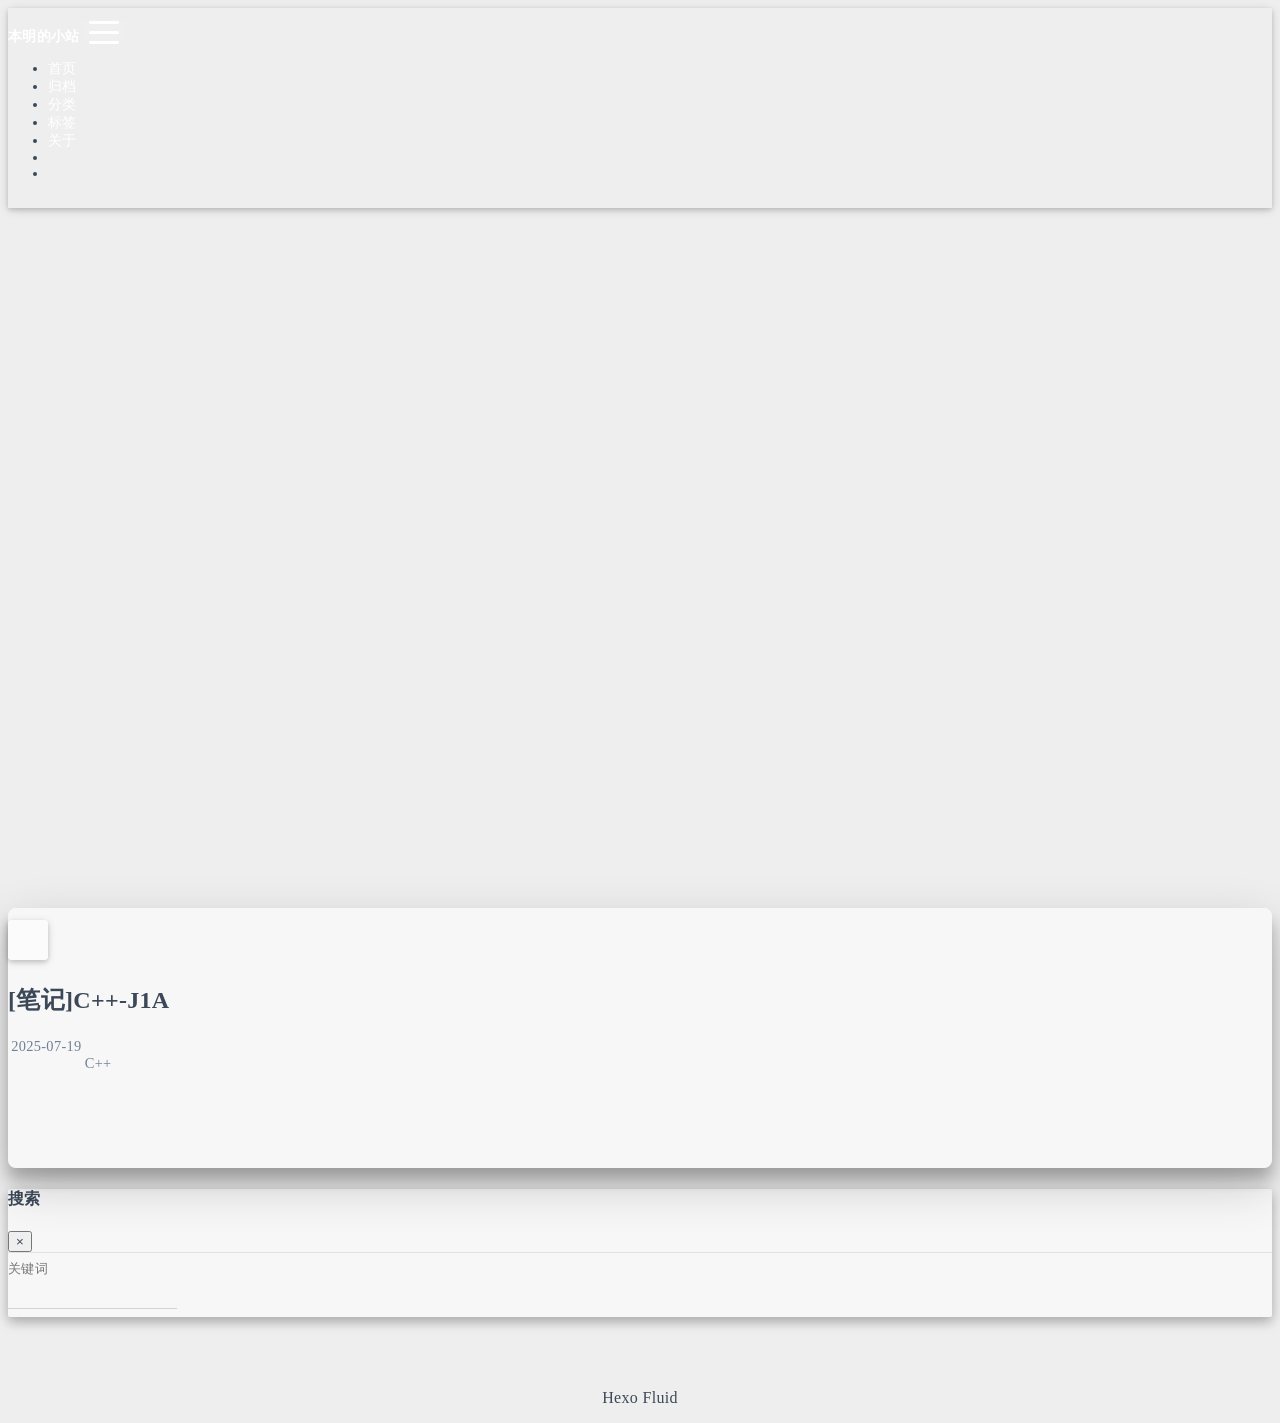
==== index.html @ 8513d831 "修复了链接id的问题，关闭了摘要，修改了笔记-C-J1A" ====
<!DOCTYPE html>
<html lang="zh-CN" data-default-color-scheme=auto>



<head>
  <meta charset="UTF-8">

  <link rel="apple-touch-icon" sizes="76x76" href="/img/fluid.png">
  <link rel="icon" href="/img/fluid.png">
  

  <meta name="viewport" content="width=device-width, initial-scale=1.0, maximum-scale=5.0, shrink-to-fit=no">
  <meta http-equiv="x-ua-compatible" content="ie=edge">
  
  <meta name="theme-color" content="#2f4154">
  <meta name="author" content="BenMing">
  <meta name="keywords" content="">
  
    <meta property="og:type" content="website">
<meta property="og:title" content="本明的小站">
<meta property="og:url" content="http://example.com/index.html">
<meta property="og:site_name" content="本明的小站">
<meta property="og:locale" content="zh_CN">
<meta property="article:author" content="BenMing">
<meta name="twitter:card" content="summary_large_image">
  
  
  
  <title>本明的小站</title>

  <link  rel="stylesheet" href="https://lib.baomitu.com/twitter-bootstrap/4.6.1/css/bootstrap.min.css" />





<!-- 主题依赖的图标库，不要自行修改 -->
<!-- Do not modify the link that theme dependent icons -->

<link rel="stylesheet" href="//at.alicdn.com/t/c/font_1749284_5i9bdhy70f8.css">



<link rel="stylesheet" href="//at.alicdn.com/t/c/font_1736178_k526ubmyhba.css">


<link  rel="stylesheet" href="/css/main.css" />


  <link id="highlight-css" rel="stylesheet" href="/css/highlight.css" />
  
    <link id="highlight-css-dark" rel="stylesheet" href="/css/highlight-dark.css" />
  



  
<link rel="stylesheet" href="https://cdn.bootcdn.net/ajax/libs/lxgw-wenkai-screen-webfont/1.7.0/style.min.css">
<link rel="stylesheet" href="/css/cloudedGlass.css">



  <script id="fluid-configs">
    var Fluid = window.Fluid || {};
    Fluid.ctx = Object.assign({}, Fluid.ctx)
    var CONFIG = {"hostname":"example.com","root":"/","version":"1.9.8","typing":{"enable":true,"typeSpeed":70,"cursorChar":"_","loop":false,"scope":[]},"anchorjs":{"enable":true,"element":"h1,h2,h3,h4,h5,h6","placement":"left","visible":"hover","icon":""},"progressbar":{"enable":true,"height_px":3,"color":"#29d","options":{"showSpinner":false,"trickleSpeed":100}},"code_language":{"enable":true,"default":"TEXT"},"copy_btn":true,"image_caption":{"enable":true},"image_zoom":{"enable":true,"img_url_replace":["",""]},"toc":{"enable":true,"placement":"right","headingSelector":"h1,h2,h3,h4,h5,h6","collapseDepth":0},"lazyload":{"enable":true,"loading_img":"/img/loading.gif","onlypost":false,"offset_factor":2},"web_analytics":{"enable":false,"follow_dnt":true,"baidu":null,"google":{"measurement_id":null},"tencent":{"sid":null,"cid":null},"leancloud":{"app_id":null,"app_key":null,"server_url":null,"path":"window.location.pathname","ignore_local":false},"umami":{"src":null,"website_id":null,"domains":null,"start_time":"2024-01-01T00:00:00.000Z","token":null,"api_server":"ben-ming.github.io"}},"search_path":"/local-search.xml","include_content_in_search":true};

    if (CONFIG.web_analytics.follow_dnt) {
      var dntVal = navigator.doNotTrack || window.doNotTrack || navigator.msDoNotTrack;
      Fluid.ctx.dnt = dntVal && (dntVal.startsWith('1') || dntVal.startsWith('yes') || dntVal.startsWith('on'));
    }
  </script>
  <script  src="/js/utils.js" ></script>
  <script  src="/js/color-schema.js" ></script>
  


  
<meta name="generator" content="Hexo 7.3.0"></head>


<body><!-- hexo injector body_begin start --><div id="web_bg"></div><!-- hexo injector body_begin end -->
  

  <header>
    

<div class="header-inner" style="height: 100vh;">
  <nav id="navbar" class="navbar fixed-top  navbar-expand-lg navbar-dark scrolling-navbar">
  <div class="container">
    <a class="navbar-brand" href="/">
      <strong>本明的小站</strong>
    </a>

    <button id="navbar-toggler-btn" class="navbar-toggler" type="button" data-toggle="collapse"
            data-target="#navbarSupportedContent"
            aria-controls="navbarSupportedContent" aria-expanded="false" aria-label="Toggle navigation">
      <div class="animated-icon"><span></span><span></span><span></span></div>
    </button>

    <!-- Collapsible content -->
    <div class="collapse navbar-collapse" id="navbarSupportedContent">
      <ul class="navbar-nav ml-auto text-center">
        
          
          
          
          
            <li class="nav-item">
              <a class="nav-link" href="/" target="_self">
                <i class="iconfont icon-home-fill"></i>
                <span>首页</span>
              </a>
            </li>
          
        
          
          
          
          
            <li class="nav-item">
              <a class="nav-link" href="/archives/" target="_self">
                <i class="iconfont icon-archive-fill"></i>
                <span>归档</span>
              </a>
            </li>
          
        
          
          
          
          
            <li class="nav-item">
              <a class="nav-link" href="/categories/" target="_self">
                <i class="iconfont icon-category-fill"></i>
                <span>分类</span>
              </a>
            </li>
          
        
          
          
          
          
            <li class="nav-item">
              <a class="nav-link" href="/tags/" target="_self">
                <i class="iconfont icon-tags-fill"></i>
                <span>标签</span>
              </a>
            </li>
          
        
          
          
          
          
            <li class="nav-item">
              <a class="nav-link" href="/about/" target="_self">
                <i class="iconfont icon-user-fill"></i>
                <span>关于</span>
              </a>
            </li>
          
        
        
          <li class="nav-item" id="search-btn">
            <a class="nav-link" target="_self" href="javascript:;" data-toggle="modal" data-target="#modalSearch" aria-label="Search">
              <i class="iconfont icon-search"></i>
            </a>
          </li>
          
        
        
          <li class="nav-item" id="color-toggle-btn">
            <a class="nav-link" target="_self" href="javascript:;" aria-label="Color Toggle">
              <i class="iconfont icon-dark" id="color-toggle-icon"></i>
            </a>
          </li>
        
      </ul>
    </div>
  </div>
</nav>

  

<div id="banner" class="banner" parallax=true
     style="background: url('/img/default.png') no-repeat center center; background-size: cover;">
  <div class="full-bg-img">
    <div class="mask flex-center" style="background-color: rgba(0, 0, 0, 0.3)">
      <div class="banner-text text-center fade-in-up">
        <div class="h2">
          
            <span id="subtitle" data-typed-text="记录生活，书写文章"></span>
          
        </div>

        
      </div>

      
        <div class="scroll-down-bar">
          <i class="iconfont icon-arrowdown"></i>
        </div>
      
    </div>
  </div>
</div>

</div>

  </header>

  <main>
    
      <div class="container nopadding-x-md">
        <div id="board"
          style="margin-top: 0">
          
          <div class="container">
            <div class="row">
              <div class="col-12 col-md-10 m-auto">
                


  <div class="row mx-auto index-card">
    
    
    <article class="col-12 col-md-12 mx-auto index-info">
      <h2 class="index-header">
        
        <a href="/1/" target="_self">
          [笔记]C++-J1A
        </a>
      </h2>

      
      <a class="index-excerpt index-excerpt__noimg" href="/1/" target="_self">
        <div>
          
        </div>
      </a>

      <div class="index-btm post-metas">
        
          <div class="post-meta mr-3">
            <i class="iconfont icon-date"></i>
            <time datetime="2025-07-19 19:49" pubdate>
              2025-07-19
            </time>
          </div>
        
        
          <div class="post-meta mr-3 d-flex align-items-center">
            <i class="iconfont icon-category"></i>
            

<span class="category-chains">
  
  
    
      <span class="category-chain">
        
  <a href="/categories/C/" class="category-chain-item">C++</a>
  
  

      </span>
    
  
</span>

          </div>
        
        
      </div>
    </article>
  </div>





              </div>
            </div>
          </div>
        </div>
      </div>
    

    
      <a id="scroll-top-button" aria-label="TOP" href="#" role="button">
        <i class="iconfont icon-arrowup" aria-hidden="true"></i>
      </a>
    

    
      <div class="modal fade" id="modalSearch" tabindex="-1" role="dialog" aria-labelledby="ModalLabel"
     aria-hidden="true">
  <div class="modal-dialog modal-dialog-scrollable modal-lg" role="document">
    <div class="modal-content">
      <div class="modal-header text-center">
        <h4 class="modal-title w-100 font-weight-bold">搜索</h4>
        <button type="button" id="local-search-close" class="close" data-dismiss="modal" aria-label="Close">
          <span aria-hidden="true">&times;</span>
        </button>
      </div>
      <div class="modal-body mx-3">
        <div class="md-form mb-5">
          <input type="text" id="local-search-input" class="form-control validate">
          <label data-error="x" data-success="v" for="local-search-input">关键词</label>
        </div>
        <div class="list-group" id="local-search-result"></div>
      </div>
    </div>
  </div>
</div>

    

    
  </main>

  <footer>
    <div class="footer-inner">
  
    <div class="footer-content">
       <a href="https://hexo.io" target="_blank" rel="nofollow noopener"><span>Hexo</span></a> <i class="iconfont icon-love"></i> <a href="https://github.com/fluid-dev/hexo-theme-fluid" target="_blank" rel="nofollow noopener"><span>Fluid</span></a> 
    </div>
  
  
  
  <!--可嵌入代码-->
  
</div>

  </footer>

  <!-- Scripts -->
  
  <script  src="https://lib.baomitu.com/nprogress/0.2.0/nprogress.min.js" ></script>
  <link  rel="stylesheet" href="https://lib.baomitu.com/nprogress/0.2.0/nprogress.min.css" />

  <script>
    NProgress.configure({"showSpinner":false,"trickleSpeed":100})
    NProgress.start()
    window.addEventListener('load', function() {
      NProgress.done();
    })
  </script>


<script  src="https://lib.baomitu.com/jquery/3.6.4/jquery.min.js" ></script>
<script  src="https://lib.baomitu.com/twitter-bootstrap/4.6.1/js/bootstrap.min.js" ></script>
<script  src="/js/events.js" ></script>
<script  src="/js/plugins.js" ></script>


  <script  src="https://lib.baomitu.com/typed.js/2.0.12/typed.min.js" ></script>
  <script>
    (function (window, document) {
      var typing = Fluid.plugins.typing;
      var subtitle = document.getElementById('subtitle');
      if (!subtitle || !typing) {
        return;
      }
      var text = subtitle.getAttribute('data-typed-text');
      
        typing(text);
      
    })(window, document);
  </script>




  
    <script  src="/js/img-lazyload.js" ></script>
  




  <script  src="/js/local-search.js" ></script>





<!-- 主题的启动项，将它保持在最底部 -->
<!-- the boot of the theme, keep it at the bottom -->
<script  src="/js/boot.js" ></script>


  

  <noscript>
    <div class="noscript-warning">博客在允许 JavaScript 运行的环境下浏览效果更佳</div>
  </noscript>
<!-- hexo injector body_end start --><script src="/js/backgroundize.js"></script><!-- hexo injector body_end end --></body>
</html>
---- css/main.css ----
.anchorjs-link {
  text-decoration: none !important;
  transition: opacity 0.2s ease-in-out;
}
.markdown-body h1:hover > .anchorjs-link,
h2:hover > .anchorjs-link,
h3:hover > .anchorjs-link,
h4:hover > .anchorjs-link,
h5:hover > .anchorjs-link,
h6:hover > .anchorjs-link {
  opacity: 1;
}
.banner {
  height: 100%;
  position: relative;
  overflow: hidden;
  cursor: default;
}
.banner .mask {
  position: absolute;
  width: 100%;
  height: 100%;
  background-color: rgba(0,0,0,0.3);
}
.banner[parallax="true"] {
  will-change: transform;
  -webkit-transform-style: preserve-3d;
  -webkit-backface-visibility: hidden;
  transition: transform 0.05s ease-out;
}
@media (max-width: 100vh) {
  .header-inner {
    max-height: 100vw;
  }
  #board {
    margin-top: -1rem !important;
  }
}
@media (max-width: 79.99vh) {
  .scroll-down-bar {
    display: none;
  }
}
#board {
  position: relative;
  margin-top: -2rem;
  padding: 3rem 0;
  background-color: var(--board-bg-color);
  transition: background-color 0.2s ease-in-out;
  border-radius: 0.5rem;
  z-index: 3;
  -webkit-box-shadow: 0 12px 15px 0 rgba(0,0,0,0.24), 0 17px 50px 0 rgba(0,0,0,0.19);
  box-shadow: 0 12px 15px 0 rgba(0,0,0,0.24), 0 17px 50px 0 rgba(0,0,0,0.19);
}
.code-widget {
  display: inline-block;
  background-color: transparent;
  font-size: 0.75rem;
  line-height: 1;
  font-weight: bold;
  padding: 0.3rem 0.1rem 0.1rem 0.1rem;
  position: absolute;
  right: 0.45rem;
  top: 0.15rem;
  z-index: 1;
}
.code-widget-light {
  color: #999;
}
.code-widget-dark {
  color: #bababa;
}
.copy-btn {
  cursor: pointer;
  user-select: none;
  -webkit-appearance: none;
  outline: none;
}
.copy-btn > i {
  font-size: 0.75rem !important;
  font-weight: 400;
  margin-right: 0.15rem;
  opacity: 0;
  transition: opacity 0.2s ease-in-out;
}
.markdown-body pre:hover > .copy-btn > i {
  opacity: 0.9;
}
.markdown-body pre:hover > .copy-btn,
.markdown-body pre:not(:hover) > .copy-btn {
  outline: none;
}
.license-box {
  background-color: rgba(27,31,35,0.05);
  transition: background-color 0.2s ease-in-out;
  border-radius: 4px;
  font-size: 0.9rem;
  overflow: hidden;
  padding: 1.25rem;
  position: relative;
  z-index: 1;
}
.license-box .license-icon {
  position: absolute;
  top: 50%;
  left: 100%;
}
.license-box .license-icon::after {
  content: "\e8e4";
  font-size: 12.5rem;
  line-height: 1;
  opacity: 0.1;
  position: relative;
  left: -0.85em;
  bottom: 0.5em;
  z-index: -1;
}
.license-box .license-title {
  margin-bottom: 1rem;
}
.license-box .license-title div:nth-child(1) {
  line-height: 1.2;
  margin-bottom: 0.25rem;
}
.license-box .license-title div:nth-child(2) {
  color: var(--sec-text-color);
  font-size: 0.8rem;
}
.license-box .license-meta {
  align-items: center;
  display: flex;
  flex-wrap: wrap;
  justify-content: flex-start;
}
.license-box .license-meta .license-meta-item {
  align-items: center;
  justify-content: center;
  margin-right: 1.5rem;
}
.license-box .license-meta .license-meta-item div:nth-child(1) {
  color: var(--sec-text-color);
  font-size: 0.8rem;
  font-weight: normal;
}
.license-box .license-meta .license-meta-item i.iconfont {
  font-size: 1rem;
}
@media (max-width: 575px) and (min-width: 425px) {
  .license-box .license-meta .license-meta-item {
    display: flex;
    justify-content: flex-start;
    flex-wrap: wrap;
    font-size: 0.8rem;
    flex: 0 0 50%;
    max-width: 50%;
    margin-right: 0;
  }
  .license-box .license-meta .license-meta-item div:nth-child(1) {
    margin-right: 0.5rem;
  }
  .license-box .license-meta .license-meta-date {
    order: -1;
  }
}
@media (max-width: 424px) {
  .license-box::after {
    top: -65px;
  }
  .license-box .license-meta {
    flex-direction: column;
    align-items: flex-start;
  }
  .license-box .license-meta .license-meta-item {
    display: flex;
    flex-wrap: wrap;
    font-size: 0.8rem;
  }
  .license-box .license-meta .license-meta-item div:nth-child(1) {
    margin-right: 0.5rem;
  }
}
.footer-inner {
  padding: 3rem 0 1rem 0;
  text-align: center;
}
.footer-inner > div:not(:first-child) {
  margin: 0.25rem 0;
  font-size: 0.85rem;
}
.footer-inner .statistics {
  display: flex;
  flex-direction: row;
  justify-content: center;
}
.footer-inner .statistics > span {
  flex: 1;
  margin: 0 0.25rem;
}
.footer-inner .statistics > *:nth-last-child(2):first-child {
  text-align: right;
}
.footer-inner .statistics > *:nth-last-child(2):first-child ~ * {
  text-align: left;
}
.footer-inner .beian {
  display: flex;
  flex-direction: row;
  justify-content: center;
}
.footer-inner .beian > * {
  margin: 0 0.25rem;
}
.footer-inner .beian-police {
  position: relative;
  overflow: hidden;
  display: inline-flex;
  align-items: center;
  justify-content: left;
}
.footer-inner .beian-police img {
  margin-right: 3px;
  width: 1rem;
  height: 1rem;
  margin-bottom: 0.1rem;
}
@media (max-width: 424px) {
  .footer-inner .statistics {
    flex-direction: column;
  }
  .footer-inner .statistics > *:nth-last-child(2):first-child {
    text-align: center;
  }
  .footer-inner .statistics > *:nth-last-child(2):first-child ~ * {
    text-align: center;
  }
  .footer-inner .beian {
    flex-direction: column;
  }
  .footer-inner .beian .beian-police {
    justify-content: center;
  }
  .footer-inner .beian > *:nth-last-child(2):first-child {
    text-align: center;
  }
  .footer-inner .beian > *:nth-last-child(2):first-child ~ * {
    text-align: center;
  }
}
sup > a::before,
.footnote-text::before {
  display: block;
  content: "";
  margin-top: -5rem;
  height: 5rem;
  width: 1px;
  visibility: hidden;
}
sup > a::before,
.footnote-text::before {
  display: inline-block;
}
.footnote-item::before {
  display: block;
  content: "";
  margin-top: -5rem;
  height: 5rem;
  width: 1px;
  visibility: hidden;
}
.footnote-list ol {
  list-style-type: none;
  counter-reset: sectioncounter;
  padding-left: 0.5rem;
  font-size: 0.95rem;
}
.footnote-list ol li:before {
  font-family: "Helvetica Neue", monospace, "Monaco";
  content: "[" counter(sectioncounter) "]";
  counter-increment: sectioncounter;
}
.footnote-list ol li+li {
  margin-top: 0.5rem;
}
.footnote-text {
  padding-left: 0.5em;
}
.navbar {
  background-color: transparent;
  font-size: 0.875rem;
  box-shadow: 0 2px 5px 0 rgba(0,0,0,0.16), 0 2px 10px 0 rgba(0,0,0,0.12);
  -webkit-box-shadow: 0 2px 5px 0 rgba(0,0,0,0.16), 0 2px 10px 0 rgba(0,0,0,0.12);
}
.navbar .navbar-brand {
  color: var(--navbar-text-color);
}
.navbar .navbar-toggler .animated-icon span {
  background-color: var(--navbar-text-color);
}
.navbar .nav-item .nav-link {
  display: block;
  color: var(--navbar-text-color);
  transition: color 0.2s ease-in-out, background-color 0.2s ease-in-out;
}
.navbar .nav-item .nav-link:hover {
  color: var(--link-hover-color);
}
.navbar .nav-item .nav-link:focus {
  color: var(--navbar-text-color);
}
.navbar .nav-item .nav-link i {
  font-size: 0.875rem;
  line-height: inherit;
}
.navbar .nav-item .nav-link i:only-child {
  margin: 0 0.2rem;
}
.navbar .navbar-toggler {
  border-width: 0;
  outline: 0;
}
.navbar.scrolling-navbar {
  will-change: background, padding;
  -webkit-transition: background 0.5s ease-in-out, padding 0.5s ease-in-out;
  transition: background 0.5s ease-in-out, padding 0.5s ease-in-out;
}
@media (min-width: 600px) {
  .navbar.scrolling-navbar {
    padding-top: 12px;
    padding-bottom: 12px;
  }
  .navbar.scrolling-navbar .navbar-nav > li {
    -webkit-transition-duration: 1s;
    transition-duration: 1s;
  }
}
.navbar.scrolling-navbar.top-nav-collapse {
  padding-top: 5px;
  padding-bottom: 5px;
}
.navbar .dropdown-menu {
  font-size: 0.875rem;
  color: var(--navbar-text-color);
  background-color: rgba(0,0,0,0.3);
  border: none;
  min-width: 8rem;
  -webkit-transition: background 0.5s ease-in-out, padding 0.5s ease-in-out;
  transition: background 0.5s ease-in-out, padding 0.5s ease-in-out;
}
@media (max-width: 991.98px) {
  .navbar .dropdown-menu {
    text-align: center;
  }
}
.navbar .dropdown-item {
  color: var(--navbar-text-color);
}
.navbar .dropdown-item:hover,
.navbar .dropdown-item:focus {
  color: var(--link-hover-color);
  background-color: rgba(0,0,0,0.1);
}
@media (min-width: 992px) {
  .navbar .dropdown:hover > .dropdown-menu {
    display: block;
  }
  .navbar .dropdown > .dropdown-toggle:active {
    pointer-events: none;
  }
  .navbar .dropdown-menu {
    top: 95%;
  }
}
.navbar .animated-icon {
  width: 30px;
  height: 20px;
  position: relative;
  margin: 0;
  -webkit-transform: rotate(0deg);
  -moz-transform: rotate(0deg);
  -o-transform: rotate(0deg);
  transform: rotate(0deg);
  -webkit-transition: 0.5s ease-in-out;
  -moz-transition: 0.5s ease-in-out;
  -o-transition: 0.5s ease-in-out;
  transition: 0.5s ease-in-out;
  cursor: pointer;
}
.navbar .animated-icon span {
  display: block;
  position: absolute;
  height: 3px;
  width: 100%;
  border-radius: 9px;
  opacity: 1;
  left: 0;
  -webkit-transform: rotate(0deg);
  -moz-transform: rotate(0deg);
  -o-transform: rotate(0deg);
  transform: rotate(0deg);
  -webkit-transition: 0.25s ease-in-out;
  -moz-transition: 0.25s ease-in-out;
  -o-transition: 0.25s ease-in-out;
  transition: 0.25s ease-in-out;
  background: #fff;
}
.navbar .animated-icon span:nth-child(1) {
  top: 0;
}
.navbar .animated-icon span:nth-child(2) {
  top: 10px;
}
.navbar .animated-icon span:nth-child(3) {
  top: 20px;
}
.navbar .animated-icon.open span:nth-child(1) {
  top: 11px;
  -webkit-transform: rotate(135deg);
  -moz-transform: rotate(135deg);
  -o-transform: rotate(135deg);
  transform: rotate(135deg);
}
.navbar .animated-icon.open span:nth-child(2) {
  opacity: 0;
  left: -60px;
}
.navbar .animated-icon.open span:nth-child(3) {
  top: 11px;
  -webkit-transform: rotate(-135deg);
  -moz-transform: rotate(-135deg);
  -o-transform: rotate(-135deg);
  transform: rotate(-135deg);
}
.navbar .dropdown-collapse,
.top-nav-collapse,
.navbar-col-show {
  background-color: var(--navbar-bg-color);
}
@media (max-width: 767px) {
  .navbar {
    font-size: 1rem;
    line-height: 2.5rem;
  }
}
.banner-text {
  color: var(--subtitle-color);
  max-width: calc(960px - 6rem);
  width: 80%;
  overflow-wrap: break-word;
}
.banner-text .typed-cursor {
  margin: 0 0.2rem;
}
@media (max-width: 767px) {
  #subtitle,
  .typed-cursor {
    font-size: 1.5rem;
  }
}
@media (max-width: 575px) {
  .banner-text {
    font-size: 0.9rem;
  }
  #subtitle,
  .typed-cursor {
    font-size: 1.35rem;
  }
}
.modal-dialog .modal-content {
  background-color: var(--board-bg-color);
  border: 0;
  border-radius: 0.125rem;
  -webkit-box-shadow: 0 5px 11px 0 rgba(0,0,0,0.18), 0 4px 15px 0 rgba(0,0,0,0.15);
  box-shadow: 0 5px 11px 0 rgba(0,0,0,0.18), 0 4px 15px 0 rgba(0,0,0,0.15);
}
.modal-dialog .modal-content .modal-header {
  border-bottom-color: var(--line-color);
  transition: border-bottom-color 0.2s ease-in-out;
}
.close {
  color: var(--text-color);
}
.close:hover {
  color: var(--link-hover-color);
}
.close:focus {
  outline: 0;
}
.modal-dialog .modal-content .modal-header {
  border-top-left-radius: 0.125rem;
  border-top-right-radius: 0.125rem;
  border-bottom: 1px solid #dee2e6;
}
.md-form {
  position: relative;
  margin-top: 1.5rem;
  margin-bottom: 1.5rem;
}
.md-form input[type] {
  -webkit-box-sizing: content-box;
  box-sizing: content-box;
  background-color: transparent;
  border: none;
  border-bottom: 1px solid #ced4da;
  border-radius: 0;
  outline: none;
  -webkit-box-shadow: none;
  box-shadow: none;
  transition: border-color 0.15s ease-in-out, box-shadow 0.15s ease-in-out, -webkit-box-shadow 0.15s ease-in-out;
}
.md-form input[type]:focus:not([readonly]) {
  border-bottom: 1px solid #4285f4;
  -webkit-box-shadow: 0 1px 0 0 #4285f4;
  box-shadow: 0 1px 0 0 #4285f4;
}
.md-form input[type]:focus:not([readonly]) + label {
  color: #4285f4;
}
.md-form input[type].valid,
.md-form input[type]:focus.valid {
  border-bottom: 1px solid #00c851;
  -webkit-box-shadow: 0 1px 0 0 #00c851;
  box-shadow: 0 1px 0 0 #00c851;
}
.md-form input[type].valid + label,
.md-form input[type]:focus.valid + label {
  color: #00c851;
}
.md-form input[type].invalid,
.md-form input[type]:focus.invalid {
  border-bottom: 1px solid #f44336;
  -webkit-box-shadow: 0 1px 0 0 #f44336;
  box-shadow: 0 1px 0 0 #f44336;
}
.md-form input[type].invalid + label,
.md-form input[type]:focus.invalid + label {
  color: #f44336;
}
.md-form input[type].validate {
  margin-bottom: 2.5rem;
}
.md-form input[type].form-control {
  height: auto;
  padding: 0.6rem 0 0.4rem 0;
  margin: 0 0 0.5rem 0;
  color: var(--text-color);
  background-color: transparent;
  border-radius: 0;
}
.md-form label {
  font-size: 0.8rem;
  position: absolute;
  top: -1rem;
  left: 0;
  color: #757575;
  cursor: text;
  transition: color 0.2s ease-out;
}
.modal-open[style] {
  padding-right: 0 !important;
  overflow: auto;
}
.modal-open[style] #navbar[style] {
  padding-right: 1rem !important;
}
#nprogress .bar {
  height: 3px !important;
  background-color: #29d !important;
}
#nprogress .peg {
  box-shadow: 0 0 14px #29d, 0 0 8px #29d !important;
}
@media (max-width: 575px) {
  #nprogress .bar {
    display: none;
  }
}
.noscript-warning {
  background-color: #f55;
  color: #fff;
  font-family: sans-serif;
  font-size: 1rem;
  font-weight: bold;
  position: fixed;
  left: 0;
  bottom: 0;
  text-align: center;
  width: 100%;
  z-index: 99;
}
.pagination {
  margin-top: 3rem;
  justify-content: center;
}
.pagination .space {
  align-self: flex-end;
}
.pagination .page-number,
.pagination .current,
.pagination .extend {
  outline: 0;
  border: 0;
  background-color: transparent;
  font-size: 0.9rem;
  padding: 0.5rem 0.75rem;
  line-height: 1.25;
  border-radius: 0.125rem;
}
.pagination .page-number {
  margin: 0 0.05rem;
}
.pagination .page-number:hover,
.pagination .current {
  transition: background-color 0.2s ease-in-out;
  background-color: var(--link-hover-bg-color);
}
.qr-trigger {
  cursor: pointer;
  position: relative;
}
.qr-trigger:hover .qr-img {
  display: block;
  transition: all 0.3s;
}
.qr-img {
  max-width: 12rem;
  position: absolute;
  right: -5.25rem;
  z-index: 99;
  display: none;
  border-radius: 0.2rem;
  background-color: transparent;
  box-shadow: 0 0 20px -5px rgba(158,158,158,0.2);
}
.scroll-down-bar {
  position: absolute;
  width: 100%;
  height: 6rem;
  text-align: center;
  cursor: pointer;
  bottom: 0;
}
.scroll-down-bar i.iconfont {
  font-size: 2rem;
  font-weight: bold;
  display: inline-block;
  position: relative;
  padding-top: 2rem;
  color: var(--subtitle-color);
  transform: translateZ(0);
  animation: scroll-down 1.5s infinite;
}
#scroll-top-button {
  position: fixed;
  z-index: 99;
  background: var(--board-bg-color);
  transition: background-color 0.2s ease-in-out, bottom 0.3s ease;
  border-radius: 4px;
  min-width: 40px;
  min-height: 40px;
  bottom: -60px;
  outline: none;
  display: flex;
  display: -webkit-flex;
  align-items: center;
  box-shadow: 0 2px 5px 0 rgba(0,0,0,0.16), 0 2px 10px 0 rgba(0,0,0,0.12);
}
#scroll-top-button i {
  font-size: 32px;
  margin: auto;
  color: var(--sec-text-color);
}
#scroll-top-button:hover i,
#scroll-top-button:active i {
  animation-name: scroll-top;
  animation-duration: 1s;
  animation-delay: 0.1s;
  animation-timing-function: ease-in-out;
  animation-iteration-count: infinite;
  animation-fill-mode: forwards;
  animation-direction: alternate;
}
#local-search-result .search-list-title {
  border-left: 3px solid #0d47a1;
}
#local-search-result .search-list-content {
  padding: 0 1.25rem;
}
#local-search-result .search-word {
  color: #ff4500;
}
#toc {
  visibility: hidden;
}
.toc-header {
  margin-bottom: 0.5rem;
  font-weight: bold;
  line-height: 1.2;
}
.toc-header,
.toc-header > i {
  font-size: 1.25rem;
}
.toc-body {
  max-height: 75vh;
  overflow-y: auto;
  overflow: -moz-scrollbars-none;
  -ms-overflow-style: none;
}
.toc-body ol {
  list-style: none;
  padding-inline-start: 1rem;
}
.toc-body::-webkit-scrollbar {
  display: none;
}
.tocbot-list {
  position: relative;
}
.tocbot-list ol {
  list-style: none;
  padding-left: 1rem;
}
.tocbot-list a {
  font-size: 0.95rem;
}
.tocbot-link {
  color: var(--text-color);
}
.tocbot-active-link {
  font-weight: bold;
  color: var(--link-hover-color);
}
.tocbot-is-collapsed {
  max-height: 0;
}
.tocbot-is-collapsible {
  overflow: hidden;
  transition: all 0.3s ease-in-out;
}
.toc-list-item {
  white-space: nowrap;
  overflow: hidden;
  text-overflow: ellipsis;
}
.toc-list-item.is-active-li::before {
  height: 1rem;
  margin: 0.25rem 0;
  visibility: visible;
}
.toc-list-item::before {
  width: 0.15rem;
  height: 0.2rem;
  position: absolute;
  left: 0.25rem;
  content: "";
  border-radius: 2px;
  margin: 0.65rem 0;
  background: var(--link-hover-color);
  visibility: hidden;
  transition: height 0.1s ease-in-out, margin 0.1s ease-in-out, visibility 0.1s ease-in-out;
}
.sidebar {
  position: -webkit-sticky;
  position: sticky;
  top: 2rem;
  padding: 3rem 0;
}
html {
  font-size: 16px;
  letter-spacing: 0.02em;
}
html,
body {
  height: 100%;
  font-family: LXGW WenKai Screen;
  overflow-wrap: break-word;
}
body {
  transition: color 0.2s ease-in-out, background-color 0.2s ease-in-out;
  background-color: var(--body-bg-color);
  color: var(--text-color);
  -webkit-font-smoothing: antialiased;
  -moz-osx-font-smoothing: grayscale;
}
body a {
  color: var(--text-color);
  text-decoration: none;
  cursor: pointer;
  transition: color 0.2s ease-in-out, background-color 0.2s ease-in-out;
}
body a:hover {
  color: var(--link-hover-color);
  text-decoration: none;
  transition: color 0.2s ease-in-out, background-color 0.2s ease-in-out;
}
code {
  color: inherit;
}
table {
  font-size: inherit;
  color: var(--post-text-color);
}
img[lazyload] {
  object-fit: cover;
}
*[align="left"] {
  text-align: left;
}
*[align="center"] {
  text-align: center;
}
*[align="right"] {
  text-align: right;
}
::-webkit-scrollbar {
  width: 6px;
  height: 6px;
}
::-webkit-scrollbar-thumb {
  background-color: var(--scrollbar-color);
  border-radius: 6px;
}
::-webkit-scrollbar-thumb:hover {
  background-color: var(--scrollbar-hover-color);
}
::-webkit-scrollbar-corner {
  background-color: transparent;
}
label {
  margin-bottom: 0;
}
i.iconfont {
  font-size: 1em;
  line-height: 1;
}
:root {
  --color-mode: "light";
  --body-bg-color: #eee;
  --board-bg-color: #ffffff80;
  --text-color: #3c4858;
  --sec-text-color: #718096;
  --post-text-color: #2c3e50;
  --post-heading-color: #1a202c;
  --post-link-color: #0366d6;
  --link-hover-color: #30a9de;
  --link-hover-bg-color: #f8f9fa;
  --line-color: #eaecef;
  --navbar-bg-color: #2f4154;
  --navbar-text-color: #fff;
  --subtitle-color: #fff;
  --scrollbar-color: #c4c6c9;
  --scrollbar-hover-color: #a6a6a6;
  --button-bg-color: transparent;
  --button-hover-bg-color: #f2f3f5;
  --highlight-bg-color: #f6f8fa;
  --inlinecode-bg-color: rgba(175,184,193,0.2);
  --fold-title-color: #3c4858;
  --fold-border-color: #eaecef;
}
@media (prefers-color-scheme: dark) {
  :root {
    --color-mode: "dark";
  }
  :root:not([data-user-color-scheme]) {
    --body-bg-color: #181c27;
    --board-bg-color: #00000080;
    --text-color: #c4c6c9;
    --sec-text-color: #a7a9ad;
    --post-text-color: #c4c6c9;
    --post-heading-color: #c4c6c9;
    --post-link-color: #1589e9;
    --link-hover-color: #30a9de;
    --link-hover-bg-color: #364151;
    --line-color: #435266;
    --navbar-bg-color: #1f3144;
    --navbar-text-color: #d0d0d0;
    --subtitle-color: #d0d0d0;
    --scrollbar-color: #687582;
    --scrollbar-hover-color: #9da8b3;
    --button-bg-color: transparent;
    --button-hover-bg-color: #46647e;
    --highlight-bg-color: #303030;
    --inlinecode-bg-color: rgba(99,110,123,0.4);
    --fold-title-color: #c4c6c9;
    --fold-border-color: #435266;
  }
  :root:not([data-user-color-scheme]) img {
    -webkit-filter: brightness(0.9);
    filter: brightness(0.9);
    transition: filter 0.2s ease-in-out;
  }
  :root:not([data-user-color-scheme]) .license-box {
    background-color: rgba(62,75,94,0.35);
    transition: background-color 0.2s ease-in-out;
  }
  :root:not([data-user-color-scheme]) .gt-comment-admin .gt-comment-content {
    background-color: transparent;
    transition: background-color 0.2s ease-in-out;
  }
}
@media not print {
  [data-user-color-scheme="dark"] {
    --body-bg-color: #181c27;
    --board-bg-color: #00000080;
    --text-color: #c4c6c9;
    --sec-text-color: #a7a9ad;
    --post-text-color: #c4c6c9;
    --post-heading-color: #c4c6c9;
    --post-link-color: #1589e9;
    --link-hover-color: #30a9de;
    --link-hover-bg-color: #364151;
    --line-color: #435266;
    --navbar-bg-color: #1f3144;
    --navbar-text-color: #d0d0d0;
    --subtitle-color: #d0d0d0;
    --scrollbar-color: #687582;
    --scrollbar-hover-color: #9da8b3;
    --button-bg-color: transparent;
    --button-hover-bg-color: #46647e;
    --highlight-bg-color: #303030;
    --inlinecode-bg-color: rgba(99,110,123,0.4);
    --fold-title-color: #c4c6c9;
    --fold-border-color: #435266;
  }
  [data-user-color-scheme="dark"] img {
    -webkit-filter: brightness(0.9);
    filter: brightness(0.9);
    transition: filter 0.2s ease-in-out;
  }
  [data-user-color-scheme="dark"] .license-box {
    background-color: rgba(62,75,94,0.35);
    transition: background-color 0.2s ease-in-out;
  }
  [data-user-color-scheme="dark"] .gt-comment-admin .gt-comment-content {
    background-color: transparent;
    transition: background-color 0.2s ease-in-out;
  }
}
@media print {
  :root {
    --color-mode: "light";
  }
}
.fade-in-up {
  -webkit-animation-name: fade-in-up;
  animation-name: fade-in-up;
}
.hidden-mobile {
  display: block;
}
.visible-mobile {
  display: none;
}
@media (max-width: 575px) {
  .hidden-mobile {
    display: none;
  }
  .visible-mobile {
    display: block;
  }
}
.nomargin-x {
  margin-left: 0 !important;
  margin-right: 0 !important;
}
.nopadding-x {
  padding-left: 0 !important;
  padding-right: 0 !important;
}
@media (max-width: 767px) {
  .nopadding-x-md {
    padding-left: 0 !important;
    padding-right: 0 !important;
  }
}
.flex-center {
  display: -webkit-box;
  display: -ms-flexbox;
  display: flex;
  -webkit-box-align: center;
  -ms-flex-align: center;
  align-items: center;
  -webkit-box-pack: center;
  -ms-flex-pack: center;
  justify-content: center;
  height: 100%;
}
.hover-with-bg {
  display: inline-block;
  line-height: 1;
}
.hover-with-bg:hover {
  background-color: var(--link-hover-bg-color);
  transition-duration: 0.2s;
  transition-timing-function: ease-in-out;
  border-radius: 0.2rem;
}
@-moz-keyframes fade-in-up {
  from {
    opacity: 0;
    -webkit-transform: translate3d(0, 100%, 0);
    transform: translate3d(0, 100%, 0);
  }
  to {
    opacity: 1;
    -webkit-transform: translate3d(0, 0, 0);
    transform: translate3d(0, 0, 0);
  }
}
@-webkit-keyframes fade-in-up {
  from {
    opacity: 0;
    -webkit-transform: translate3d(0, 100%, 0);
    transform: translate3d(0, 100%, 0);
  }
  to {
    opacity: 1;
    -webkit-transform: translate3d(0, 0, 0);
    transform: translate3d(0, 0, 0);
  }
}
@-o-keyframes fade-in-up {
  from {
    opacity: 0;
    -webkit-transform: translate3d(0, 100%, 0);
    transform: translate3d(0, 100%, 0);
  }
  to {
    opacity: 1;
    -webkit-transform: translate3d(0, 0, 0);
    transform: translate3d(0, 0, 0);
  }
}
@keyframes fade-in-up {
  from {
    opacity: 0;
    -webkit-transform: translate3d(0, 100%, 0);
    transform: translate3d(0, 100%, 0);
  }
  to {
    opacity: 1;
    -webkit-transform: translate3d(0, 0, 0);
    transform: translate3d(0, 0, 0);
  }
}
@-moz-keyframes scroll-down {
  0% {
    opacity: 0.8;
    top: 0;
  }
  50% {
    opacity: 0.4;
    top: -1em;
  }
  100% {
    opacity: 0.8;
    top: 0;
  }
}
@-webkit-keyframes scroll-down {
  0% {
    opacity: 0.8;
    top: 0;
  }
  50% {
    opacity: 0.4;
    top: -1em;
  }
  100% {
    opacity: 0.8;
    top: 0;
  }
}
@-o-keyframes scroll-down {
  0% {
    opacity: 0.8;
    top: 0;
  }
  50% {
    opacity: 0.4;
    top: -1em;
  }
  100% {
    opacity: 0.8;
    top: 0;
  }
}
@keyframes scroll-down {
  0% {
    opacity: 0.8;
    top: 0;
  }
  50% {
    opacity: 0.4;
    top: -1em;
  }
  100% {
    opacity: 0.8;
    top: 0;
  }
}
@-moz-keyframes scroll-top {
  0% {
    -webkit-transform: translateY(0);
    transform: translateY(0);
  }
  50% {
    -webkit-transform: translateY(-0.35rem);
    transform: translateY(-0.35rem);
  }
  100% {
    -webkit-transform: translateY(0);
    transform: translateY(0);
  }
}
@-webkit-keyframes scroll-top {
  0% {
    -webkit-transform: translateY(0);
    transform: translateY(0);
  }
  50% {
    -webkit-transform: translateY(-0.35rem);
    transform: translateY(-0.35rem);
  }
  100% {
    -webkit-transform: translateY(0);
    transform: translateY(0);
  }
}
@-o-keyframes scroll-top {
  0% {
    -webkit-transform: translateY(0);
    transform: translateY(0);
  }
  50% {
    -webkit-transform: translateY(-0.35rem);
    transform: translateY(-0.35rem);
  }
  100% {
    -webkit-transform: translateY(0);
    transform: translateY(0);
  }
}
@keyframes scroll-top {
  0% {
    -webkit-transform: translateY(0);
    transform: translateY(0);
  }
  50% {
    -webkit-transform: translateY(-0.35rem);
    transform: translateY(-0.35rem);
  }
  100% {
    -webkit-transform: translateY(0);
    transform: translateY(0);
  }
}
@media print {
  header,
  footer,
  .side-col,
  #scroll-top-button,
  .post-prevnext,
  #comments {
    display: none !important;
  }
  .markdown-body a:not([href^='#']):not([href^='javascript:']):not(.print-no-link)::after {
    content: ' (' attr(href) ')';
    font-size: 0.8rem;
    color: var(--post-text-color);
    opacity: 0.8;
  }
  .markdown-body > h1,
  .markdown-body h2 {
    border-bottom-color: transparent !important;
  }
  .markdown-body > h1,
  .markdown-body h2,
  .markdown-body h3,
  .markdown-body h4,
  .markdown-body h5,
  .markdown-body h6 {
    margin-top: 1.25em !important;
    margin-bottom: 0.25em !important;
  }
  .markdown-body [data-anchorjs-icon]::after {
    display: none;
  }
  .markdown-body figure.highlight table,
  .markdown-body figure.highlight tbody,
  .markdown-body figure.highlight tr,
  .markdown-body figure.highlight td.code,
  .markdown-body figure.highlight td.code pre {
    width: 100% !important;
    display: block !important;
  }
  .markdown-body figure.highlight pre > code {
    white-space: pre-wrap;
  }
  .markdown-body figure.highlight .gutter,
  .markdown-body figure.highlight .code-widget {
    display: none !important;
  }
  .post-metas a {
    text-decoration: none;
  }
}
@media not print {
  #seo-header {
    display: none;
  }
}
.index-card {
  margin-bottom: 2.5rem;
}
.index-img img {
  display: block;
  width: 100%;
  height: 10rem;
  object-fit: cover;
  box-shadow: 0 5px 11px 0 rgba(0,0,0,0.18), 0 4px 15px 0 rgba(0,0,0,0.15);
  border-radius: 0.25rem;
  background-color: transparent;
}
.index-info {
  display: flex;
  flex-direction: column;
  justify-content: space-between;
  padding-top: 0.5rem;
  padding-bottom: 0.5rem;
}
.index-header {
  color: var(--text-color);
  font-size: 1.5rem;
  font-weight: bold;
  line-height: 1.4;
  white-space: nowrap;
  overflow: hidden;
  text-overflow: ellipsis;
  margin-bottom: 0.25rem;
}
.index-header .index-pin {
  color: var(--text-color);
  font-size: 1.5rem;
  margin-right: 0.15rem;
}
.index-btm {
  color: var(--sec-text-color);
}
.index-btm a {
  color: var(--sec-text-color);
}
.index-excerpt {
  color: var(--sec-text-color);
  margin: 0.5rem 0;
  height: calc(1.4rem * 3);
  overflow: hidden;
  display: flex;
}
.index-excerpt > div {
  width: 100%;
  line-height: 1.4rem;
  word-break: break-word;
  display: -webkit-box;
  -webkit-box-orient: vertical;
  -webkit-line-clamp: 3;
}
.index-excerpt__noimg {
  height: auto;
  max-height: calc(1.4rem * 3);
}
@media (max-width: 767px) {
  .index-info {
    padding-top: 1.25rem;
  }
  .index-header {
    font-size: 1.25rem;
    white-space: normal;
    overflow: hidden;
    word-break: break-word;
    display: -webkit-box;
    -webkit-box-orient: vertical;
    -webkit-line-clamp: 2;
  }
  .index-header .index-pin {
    font-size: 1.25rem;
  }
  .index-excerpt {
    height: auto;
    max-height: calc(1.4rem * 3);
    margin: 0.25rem 0;
  }
}
#valine.v[data-class=v] .status-bar,
#valine.v[data-class=v] .veditor,
#valine.v[data-class=v] .vinput,
#valine.v[data-class=v] .vbtn,
#valine.v[data-class=v] p,
#valine.v[data-class=v] pre code {
  color: var(--text-color);
}
#valine.v[data-class=v] .vinput::placeholder {
  color: var(--sec-text-color);
}
#valine.v[data-class=v] .vicon {
  fill: var(--text-color);
}
.gt-container .gt-comment-content:hover {
  -webkit-box-shadow: none;
  box-shadow: none;
}
.gt-container .gt-comment-body {
  color: var(--text-color) !important;
  transition: color 0.2s ease-in-out;
}
#remark-km423lmfdslkm34-back {
  z-index: 1030;
}
#remark-km423lmfdslkm34-node {
  z-index: 1031;
}
.markdown-body .highlight pre,
.markdown-body pre {
  padding: 1.45rem 1rem;
}
.markdown-body pre code.hljs {
  padding: 0;
}
.markdown-body pre[class*="language-"] {
  padding-top: 1.45rem;
  padding-bottom: 1.45rem;
  padding-right: 1rem;
  line-height: 1.5;
  margin-bottom: 1rem;
}
.markdown-body .code-wrapper {
  position: relative;
  border-radius: 4px;
  margin-bottom: 1rem;
}
.markdown-body .hljs,
.markdown-body .highlight pre,
.markdown-body .code-wrapper pre,
.markdown-body figure.highlight td.gutter {
  transition: color 0.2s ease-in-out, background-color 0.2s ease-in-out;
  background-color: var(--highlight-bg-color);
}
pre[class*=language-].line-numbers {
  position: initial;
}
figure {
  margin: 1rem 0;
}
figure.highlight {
  position: relative;
}
figure.highlight table {
  border: 0;
  margin: 0;
  width: auto;
  border-radius: 4px;
}
figure.highlight td {
  border: 0;
  padding: 0;
}
figure.highlight tr {
  border: 0;
}
figure.highlight td.code {
  width: 100%;
}
figure.highlight td.gutter {
  display: table-cell;
  position: -webkit-sticky;
  position: sticky;
  left: 0;
  z-index: 1;
}
figure.highlight td.gutter pre {
  text-align: right;
  padding: 0 0.75rem;
  border-radius: initial;
  border-right: 1px solid #999;
}
figure.highlight td.gutter pre span.line {
  color: #999;
}
figure.highlight td.code > pre {
  border-top-left-radius: 0;
  border-bottom-left-radius: 0;
}
.markdown-body {
  font-size: 1rem;
  line-height: 1.6;
  font-family: LXGW WenKai Screen;
  margin-bottom: 2rem;
  color: var(--post-text-color);
}
.markdown-body > h1,
.markdown-body h2 {
  border-bottom-color: var(--line-color);
}
.markdown-body > h1,
.markdown-body h2,
.markdown-body h3,
.markdown-body h4,
.markdown-body h5,
.markdown-body h6 {
  color: var(--post-heading-color);
  transition: color 0.2s ease-in-out, border-bottom-color 0.2s ease-in-out;
  font-weight: bold;
  margin-bottom: 0.75em;
  margin-top: 2em;
}
.markdown-body > h1::before,
.markdown-body h2::before,
.markdown-body h3::before,
.markdown-body h4::before,
.markdown-body h5::before,
.markdown-body h6::before {
  display: block;
  content: "";
  margin-top: -5rem;
  height: 5rem;
  width: 1px;
  visibility: hidden;
}
.markdown-body > h1:focus,
.markdown-body h2:focus,
.markdown-body h3:focus,
.markdown-body h4:focus,
.markdown-body h5:focus,
.markdown-body h6:focus {
  outline: none;
}
.markdown-body a {
  color: var(--post-link-color);
}
.markdown-body strong {
  font-weight: bold;
}
.markdown-body code {
  tab-size: 4;
  background-color: var(--inlinecode-bg-color);
  transition: background-color 0.2s ease-in-out;
}
.markdown-body table tr {
  background-color: var(--board-bg-color);
  transition: background-color 0.2s ease-in-out;
}
.markdown-body table tr:nth-child(2n) {
  background-color: var(--board-bg-color);
  transition: background-color 0.2s ease-in-out;
}
.markdown-body table th,
.markdown-body table td {
  border-color: var(--line-color);
  transition: border-color 0.2s ease-in-out;
}
.markdown-body pre {
  font-size: 85% !important;
}
.markdown-body pre .mermaid {
  text-align: center;
}
.markdown-body pre .mermaid > svg {
  min-width: 100%;
}
.markdown-body p > img,
.markdown-body p > a > img,
.markdown-body figure > img,
.markdown-body figure > a > img {
  max-width: 90%;
  margin: 1.5rem auto;
  display: block;
  box-shadow: 0 5px 11px 0 rgba(0,0,0,0.18), 0 4px 15px 0 rgba(0,0,0,0.15);
  border-radius: 4px;
  background-color: transparent;
}
.markdown-body blockquote {
  color: var(--sec-text-color);
}
.markdown-body details {
  cursor: pointer;
}
.markdown-body details summary {
  outline: none;
}
hr,
.markdown-body hr {
  background-color: initial;
  border-top: 1px solid var(--line-color);
  transition: border-top-color 0.2s ease-in-out;
}
.markdown-body hr {
  height: 0;
  margin: 2rem 0;
}
.markdown-body figcaption.image-caption {
  font-size: 0.8rem;
  color: var(--post-text-color);
  opacity: 0.65;
  line-height: 1;
  margin: -0.75rem auto 2rem;
  text-align: center;
}
.markdown-body figcaption:not(.image-caption) {
  display: none;
}
.post-content,
post-custom {
  box-sizing: border-box;
  padding-left: 10%;
  padding-right: 10%;
}
@media (max-width: 767px) {
  .post-content,
  post-custom {
    padding-left: 2rem;
    padding-right: 2rem;
  }
  .page-content,
  .post-content {
    overflow: hidden;
  }
}
@media (max-width: 424px) {
  .post-content,
  post-custom {
    padding-left: 1rem;
    padding-right: 1rem;
  }
  .page-content,
  .post-content {
    overflow: hidden;
  }
  .anchorjs-link-left {
    opacity: 0 !important;
  }
}
.page-content strong,
.post-content strong {
  font-weight: bold;
}
.page-content > *:nth-child(2),
.post-content > *:nth-child(2) {
  margin-top: 0;
}
.page-content img,
.post-content img {
  object-fit: cover;
  max-width: 100%;
}
.post-metas {
  display: flex;
  flex-wrap: wrap;
  font-size: 0.9rem;
}
.post-meta > *:not(.hover-with-bg) {
  margin-right: 0.2rem;
}
.post-prevnext {
  display: flex;
  flex-wrap: wrap;
  justify-content: space-between;
  font-size: 0.9rem;
  margin-left: -0.35rem;
  margin-right: -0.35rem;
}
.post-prevnext .post-prev,
.post-prevnext .post-next {
  display: flex;
  padding-left: 0;
  padding-right: 0;
}
.post-prevnext .post-prev i,
.post-prevnext .post-next i {
  font-size: 1.5rem;
}
.post-prevnext .post-prev a,
.post-prevnext .post-next a {
  display: flex;
  align-items: center;
}
.post-prevnext .post-prev .hidden-mobile,
.post-prevnext .post-next .hidden-mobile {
  display: -webkit-box;
  -webkit-box-orient: vertical;
  -webkit-line-clamp: 2;
  text-overflow: ellipsis;
  overflow: hidden;
}
@media (max-width: 575px) {
  .post-prevnext .post-prev .hidden-mobile,
  .post-prevnext .post-next .hidden-mobile {
    display: none;
  }
}
.post-prevnext .post-prev:hover i,
.post-prevnext .post-prev:active i,
.post-prevnext .post-next:hover i,
.post-prevnext .post-next:active i {
  -webkit-animation-duration: 1s;
  animation-duration: 1s;
  -webkit-animation-delay: 0.1s;
  animation-delay: 0.1s;
  -webkit-animation-timing-function: ease-in-out;
  animation-timing-function: ease-in-out;
  -webkit-animation-iteration-count: infinite;
  animation-iteration-count: infinite;
  -webkit-animation-fill-mode: forwards;
  animation-fill-mode: forwards;
  -webkit-animation-direction: alternate;
  animation-direction: alternate;
}
.post-prevnext .post-prev:hover i,
.post-prevnext .post-prev:active i {
  -webkit-animation-name: post-prev-anim;
  animation-name: post-prev-anim;
}
.post-prevnext .post-next:hover i,
.post-prevnext .post-next:active i {
  -webkit-animation-name: post-next-anim;
  animation-name: post-next-anim;
}
.post-prevnext .post-next {
  justify-content: flex-end;
}
.post-prevnext .fa-chevron-left {
  margin-right: 0.5rem;
}
.post-prevnext .fa-chevron-right {
  margin-left: 0.5rem;
}
#seo-header {
  color: var(--post-heading-color);
  font-weight: bold;
  margin-top: 0.5em;
  margin-bottom: 0.75em;
  border-bottom-color: var(--line-color);
  border-bottom-style: solid;
  border-bottom-width: 2px;
  line-height: 1.5;
}
.custom,
#comments {
  margin-top: 2rem;
}
#comments noscript {
  display: block;
  text-align: center;
  padding: 2rem 0;
}
.visitors {
  font-size: 0.8em;
  padding: 0.45rem;
  float: right;
}
a.fancybox:hover {
  text-decoration: none;
}
mjx-container,
.mjx-container {
  overflow-x: auto;
  overflow-y: hidden !important;
  padding: 0.5em 0;
}
mjx-container:focus,
.mjx-container:focus,
mjx-container svg:focus,
.mjx-container svg:focus {
  outline: none;
}
.mjx-char {
  line-height: 1;
}
.katex-block {
  overflow-x: auto;
}
.katex,
.mjx-mrow {
  white-space: pre-wrap !important;
}
.footnote-ref [class*=hint--][aria-label]:after {
  max-width: 12rem;
  white-space: nowrap;
  overflow: hidden;
  text-overflow: ellipsis;
}
@-moz-keyframes post-prev-anim {
  0% {
    -webkit-transform: translateX(0);
    transform: translateX(0);
  }
  50% {
    -webkit-transform: translateX(-0.35rem);
    transform: translateX(-0.35rem);
  }
  100% {
    -webkit-transform: translateX(0);
    transform: translateX(0);
  }
}
@-webkit-keyframes post-prev-anim {
  0% {
    -webkit-transform: translateX(0);
    transform: translateX(0);
  }
  50% {
    -webkit-transform: translateX(-0.35rem);
    transform: translateX(-0.35rem);
  }
  100% {
    -webkit-transform: translateX(0);
    transform: translateX(0);
  }
}
@-o-keyframes post-prev-anim {
  0% {
    -webkit-transform: translateX(0);
    transform: translateX(0);
  }
  50% {
    -webkit-transform: translateX(-0.35rem);
    transform: translateX(-0.35rem);
  }
  100% {
    -webkit-transform: translateX(0);
    transform: translateX(0);
  }
}
@keyframes post-prev-anim {
  0% {
    -webkit-transform: translateX(0);
    transform: translateX(0);
  }
  50% {
    -webkit-transform: translateX(-0.35rem);
    transform: translateX(-0.35rem);
  }
  100% {
    -webkit-transform: translateX(0);
    transform: translateX(0);
  }
}
@-moz-keyframes post-next-anim {
  0% {
    -webkit-transform: translateX(0);
    transform: translateX(0);
  }
  50% {
    -webkit-transform: translateX(0.35rem);
    transform: translateX(0.35rem);
  }
  100% {
    -webkit-transform: translateX(0);
    transform: translateX(0);
  }
}
@-webkit-keyframes post-next-anim {
  0% {
    -webkit-transform: translateX(0);
    transform: translateX(0);
  }
  50% {
    -webkit-transform: translateX(0.35rem);
    transform: translateX(0.35rem);
  }
  100% {
    -webkit-transform: translateX(0);
    transform: translateX(0);
  }
}
@-o-keyframes post-next-anim {
  0% {
    -webkit-transform: translateX(0);
    transform: translateX(0);
  }
  50% {
    -webkit-transform: translateX(0.35rem);
    transform: translateX(0.35rem);
  }
  100% {
    -webkit-transform: translateX(0);
    transform: translateX(0);
  }
}
@keyframes post-next-anim {
  0% {
    -webkit-transform: translateX(0);
    transform: translateX(0);
  }
  50% {
    -webkit-transform: translateX(0.35rem);
    transform: translateX(0.35rem);
  }
  100% {
    -webkit-transform: translateX(0);
    transform: translateX(0);
  }
}
.fold {
  margin: 1rem 0;
  border: 0.5px solid var(--fold-border-color);
  position: relative;
  clear: both;
  border-radius: 0.125rem;
}
.fold .fold-title {
  color: var(--fold-title-color);
  padding: 0.5rem 0.75rem;
  font-size: 0.9rem;
  font-weight: bold;
  border-radius: 0.125rem;
}
.fold .fold-title:not(.collapsed) > .fold-arrow {
  transform: rotate(90deg);
  transform-origin: center center;
}
.fold .fold-title .fold-arrow {
  display: inline-block;
  margin-right: 0.35rem;
  transition: transform 0.3s ease-out;
}
.fold .fold-content {
  padding: 1rem 1rem;
}
.fold .fold-content > *:last-child {
  margin-bottom: 0;
}
.fold-default,
.fold-secondary {
  background-color: rgba(187,187,187,0.25);
}
.fold-primary {
  background-color: rgba(183,160,224,0.25);
}
.fold-info {
  background-color: rgba(160,197,228,0.25);
}
.fold-success {
  background-color: rgba(174,220,174,0.25);
}
.fold-warning {
  background-color: rgba(248,214,166,0.25);
}
.fold-danger {
  background-color: rgba(236,169,167,0.25);
}
.fold-light {
  background-color: rgba(254,254,254,0.25);
}
.note {
  padding: 0.75rem;
  border-left: 0.35rem solid;
  border-radius: 0.25rem;
  margin: 1.5rem 0;
  color: var(--text-color);
  transition: color 0.2s ease-in-out;
  font-size: 0.9rem;
}
.note a {
  color: var(--text-color);
  transition: color 0.2s ease-in-out;
}
.note *:last-child {
  margin-bottom: 0;
}
.note-default,
.note-secondary {
  background-color: rgba(187,187,187,0.25);
  border-color: #777;
}
.note-primary {
  background-color: rgba(183,160,224,0.25);
  border-color: #6f42c1;
}
.note-success {
  background-color: rgba(174,220,174,0.25);
  border-color: #5cb85c;
}
.note-danger {
  background-color: rgba(236,169,167,0.25);
  border-color: #d9534f;
}
.note-warning {
  background-color: rgba(248,214,166,0.25);
  border-color: #f0ad4e;
}
.note-info {
  background-color: rgba(160,197,228,0.25);
  border-color: #428bca;
}
.note-light {
  background-color: rgba(254,254,254,0.25);
  border-color: #0f0f0f;
}
.label {
  display: inline;
  border-radius: 3px;
  font-size: 85%;
  margin: 0;
  padding: 0.2em 0.4em;
  color: var(--text-color);
  transition: color 0.2s ease-in-out;
}
.label-default,
.label-secondary {
  background-color: rgba(187,187,187,0.25);
}
.label-primary {
  background-color: rgba(183,160,224,0.25);
}
.label-info {
  background-color: rgba(160,197,228,0.25);
}
.label-success {
  background-color: rgba(174,220,174,0.25);
}
.label-warning {
  background-color: rgba(248,214,166,0.25);
}
.label-danger {
  background-color: rgba(236,169,167,0.25);
}
.markdown-body .btn {
  border: 1px solid var(--line-color);
  background-color: var(--button-bg-color);
  color: var(--text-color);
  transition: color 0.2s ease-in-out, background 0.2s ease-in-out, border-color 0.2s ease-in-out;
  border-radius: 0.25rem;
  display: inline-block;
  font-size: 0.875em;
  line-height: 2;
  padding: 0 0.75rem;
  margin-bottom: 1rem;
}
.markdown-body .btn:hover {
  background-color: var(--button-hover-bg-color);
  text-decoration: none;
}
.group-image-container {
  margin: 1.5rem auto;
}
.group-image-container img {
  margin: 0 auto;
  border-radius: 3px;
  background-color: transparent;
  box-shadow: 0 3px 9px 0 rgba(0,0,0,0.15), 0 3px 9px 0 rgba(0,0,0,0.15);
}
.group-image-row {
  margin-bottom: 0.5rem;
  display: flex;
  justify-content: center;
}
.group-image-wrap {
  flex: 1;
  display: flex;
  justify-content: center;
}
.group-image-wrap:not(:last-child) {
  margin-right: 0.25rem;
}
input[type=checkbox] {
  margin: 0 0.2em 0.2em 0;
  vertical-align: middle;
}
.list-group a ~ p.h5 {
  margin-top: 1rem;
}
.list-group-item {
  display: flex;
  background-color: transparent;
  border: 0;
}
.list-group-item time {
  flex: 0 0 5rem;
}
.list-group-item .list-group-item-title {
  white-space: nowrap;
  overflow: hidden;
  text-overflow: ellipsis;
}
@media (max-width: 575px) {
  .list-group-item {
    font-size: 0.95rem;
    padding: 0.5rem 0.75rem;
  }
  .list-group-item time {
    flex: 0 0 4rem;
  }
}
.list-group-item-action {
  color: var(--text-color);
}
.list-group-item-action:focus,
.list-group-item-action:hover {
  color: var(--link-hover-color);
  background-color: var(--link-hover-bg-color);
}
.about-avatar {
  position: relative;
  margin: -8rem auto 1rem;
  width: 10rem;
  height: 10rem;
  z-index: 3;
}
.about-avatar img {
  width: 100%;
  height: 100%;
  border-radius: 50%;
  background-color: transparent;
  object-fit: cover;
  box-shadow: 0 2px 5px 0 rgba(0,0,0,0.16), 0 2px 10px 0 rgba(0,0,0,0.12);
}
.about-info > div {
  margin-bottom: 0.5rem;
}
.about-name {
  font-size: 1.75rem;
  font-weight: bold;
}
.about-intro {
  font-size: 1rem;
}
.about-icons > a:not(:last-child) {
  margin-right: 0.5rem;
}
.about-icons > a > i {
  font-size: 1.5rem;
}
.category-bar .category-list {
  max-height: 85vh;
  overflow-y: auto;
  overflow-x: hidden;
}
.category-bar .category-list::-webkit-scrollbar {
  display: none;
}
.category-bar .category-list > .category-sub > a {
  font-weight: bold;
  font-size: 1.2rem;
}
.category-bar .category-list .category-item-action i {
  margin: 0;
}
.category-bar .category-list .category-subitem.list-group-item {
  padding-left: 0.5rem;
  padding-right: 0;
}
.category-bar .category-list .category-collapse .category-post-list {
  margin-top: 0.25rem;
  margin-bottom: 0.5rem;
}
.category-bar .category-list .category-collapse .category-post {
  font-size: 0.9rem;
  line-height: 1.75;
}
.category-bar .category-list .category-item-action:hover {
  background-color: initial;
}
.category-bar .list-group-item {
  padding: 0;
}
.category-bar .list-group-item.active {
  color: var(--link-hover-color);
  background-color: initial;
  font-weight: bold;
  font-family: "iconfont";
  font-style: normal;
  -webkit-font-smoothing: antialiased;
}
.category-bar .list-group-item.active::before {
  content: "\e61f";
  font-weight: initial;
  margin-right: 0.25rem;
}
.category-bar .list-group-count {
  margin-left: 0.2rem;
  margin-right: 0.2rem;
  font-size: 0.9em;
}
.category-bar .list-group-item-action:focus,
.category-bar .list-group-item-action:hover {
  background-color: initial;
}
.category-chains {
  display: flex;
  flex-wrap: wrap;
}
.category-chains > *:not(:last-child) {
  margin-right: 1em;
}
.category:not(:last-child) {
  margin-bottom: 1rem;
}
.category .category-item,
.category .category-subitem {
  font-weight: bold;
  display: flex;
  align-items: center;
}
.category .category-item {
  font-size: 1.25rem;
}
.category .category-subitem {
  font-size: 1.1rem;
}
.category .category-collapse {
  padding-left: 1.25rem;
  width: 100%;
}
.category .category-count {
  font-size: 0.9rem;
  font-weight: initial;
  min-width: 1.3em;
  line-height: 1.3em;
  display: flex;
  align-items: center;
}
.category .category-count i {
  padding-right: 0.25rem;
}
.category .category-count span {
  width: 2rem;
}
.category .category-post {
  white-space: nowrap;
  overflow: hidden;
  text-overflow: ellipsis;
}
.category .category-item-action:not(.collapsed) > i {
  transform: rotate(90deg);
  transform-origin: center center;
}
.category .category-item-action i {
  transition: transform 0.3s ease-out;
  display: inline-block;
  margin-left: 0.25rem;
}
.category .category-item-action .category:hover {
  z-index: 1;
  color: var(--link-hover-color);
  text-decoration: none;
  background-color: var(--link-hover-bg-color);
}
.category .row {
  margin-left: 0;
  margin-right: 0;
}
.tagcloud {
  padding: 1rem 5%;
}
.tagcloud a {
  display: inline-block;
  padding: 0.5rem;
}
.tagcloud a:hover {
  color: var(--link-hover-color) !important;
}
.links .card {
  box-shadow: none;
  min-width: 33%;
  background-color: transparent;
  border: 0;
}
.links .card-body {
  margin: 1rem 0;
  padding: 1rem;
  border-radius: 0.3rem;
  display: block;
  width: 100%;
  height: 100%;
}
.links .card-body:hover .link-avatar {
  transform: scale(1.1);
}
.links .card-content {
  display: flex;
  flex-wrap: nowrap;
  width: 100%;
  height: 3.5rem;
}
.link-avatar {
  flex: none;
  width: 3rem;
  height: 3rem;
  margin-right: 0.75rem;
  object-fit: cover;
  transition-duration: 0.2s;
  transition-timing-function: ease-in-out;
}
.link-avatar img {
  width: 100%;
  height: 100%;
  border-radius: 50%;
  background-color: transparent;
  object-fit: cover;
}
.link-text {
  flex: 1;
  display: grid;
  flex-direction: column;
  line-height: 1.5;
}
.link-title {
  overflow: hidden;
  text-overflow: ellipsis;
  white-space: nowrap;
  color: var(--text-color);
  font-weight: bold;
}
.link-intro {
  max-height: 2rem;
  font-size: 0.85rem;
  line-height: 1.2;
  color: var(--sec-text-color);
  display: -webkit-box;
  -webkit-box-orient: vertical;
  -webkit-line-clamp: 2;
  text-overflow: ellipsis;
  overflow: hidden;
}
@media (max-width: 767px) {
  .links {
    display: flex;
    flex-direction: column;
    justify-content: center;
    align-items: center;
  }
  .links .card {
    padding-left: 2rem;
    padding-right: 2rem;
  }
}
@media (min-width: 768px) {
  .link-text:only-child {
    margin-left: 1rem;
  }
}
---- css/highlight.css ----
pre code.hljs {
  display: block;
  overflow-x: auto;
  padding: 1em
}
code.hljs {
  padding: 3px 5px
}
/*!
  Theme: GitHub
  Description: Light theme as seen on github.com
  Author: github.com
  Maintainer: @Hirse
  Updated: 2021-05-15

  Outdated base version: https://github.com/primer/github-syntax-light
  Current colors taken from GitHub's CSS
*/
.hljs {
  color: #24292e;
  background: #ffffff
}
.hljs-doctag,
.hljs-keyword,
.hljs-meta .hljs-keyword,
.hljs-template-tag,
.hljs-template-variable,
.hljs-type,
.hljs-variable.language_ {
  /* prettylights-syntax-keyword */
  color: #d73a49
}
.hljs-title,
.hljs-title.class_,
.hljs-title.class_.inherited__,
.hljs-title.function_ {
  /* prettylights-syntax-entity */
  color: #6f42c1
}
.hljs-attr,
.hljs-attribute,
.hljs-literal,
.hljs-meta,
.hljs-number,
.hljs-operator,
.hljs-variable,
.hljs-selector-attr,
.hljs-selector-class,
.hljs-selector-id {
  /* prettylights-syntax-constant */
  color: #005cc5
}
.hljs-regexp,
.hljs-string,
.hljs-meta .hljs-string {
  /* prettylights-syntax-string */
  color: #032f62
}
.hljs-built_in,
.hljs-symbol {
  /* prettylights-syntax-variable */
  color: #e36209
}
.hljs-comment,
.hljs-code,
.hljs-formula {
  /* prettylights-syntax-comment */
  color: #6a737d
}
.hljs-name,
.hljs-quote,
.hljs-selector-tag,
.hljs-selector-pseudo {
  /* prettylights-syntax-entity-tag */
  color: #22863a
}
.hljs-subst {
  /* prettylights-syntax-storage-modifier-import */
  color: #24292e
}
.hljs-section {
  /* prettylights-syntax-markup-heading */
  color: #005cc5;
  font-weight: bold
}
.hljs-bullet {
  /* prettylights-syntax-markup-list */
  color: #735c0f
}
.hljs-emphasis {
  /* prettylights-syntax-markup-italic */
  color: #24292e;
  font-style: italic
}
.hljs-strong {
  /* prettylights-syntax-markup-bold */
  color: #24292e;
  font-weight: bold
}
.hljs-addition {
  /* prettylights-syntax-markup-inserted */
  color: #22863a;
  background-color: #f0fff4
}
.hljs-deletion {
  /* prettylights-syntax-markup-deleted */
  color: #b31d28;
  background-color: #ffeef0
}
.hljs-char.escape_,
.hljs-link,
.hljs-params,
.hljs-property,
.hljs-punctuation,
.hljs-tag {
  /* purposely ignored */
  
}
---- css/highlight-dark.css ----
pre code.hljs {
  display: block;
  overflow-x: auto;
  padding: 1em
}
code.hljs {
  padding: 3px 5px
}
/*

Dark style from softwaremaniacs.org (c) Ivan Sagalaev <Maniac@SoftwareManiacs.Org>

*/
.hljs {
  color: #ddd;
  background: #303030
}
.hljs-keyword,
.hljs-selector-tag,
.hljs-literal,
.hljs-section,
.hljs-link {
  color: white
}
.hljs-subst {
  /* default */
  
}
.hljs-string,
.hljs-title,
.hljs-name,
.hljs-type,
.hljs-attribute,
.hljs-symbol,
.hljs-bullet,
.hljs-built_in,
.hljs-addition,
.hljs-variable,
.hljs-template-tag,
.hljs-template-variable {
  color: #d88
}
.hljs-comment,
.hljs-quote,
.hljs-deletion,
.hljs-meta {
  color: #979797
}
.hljs-keyword,
.hljs-selector-tag,
.hljs-literal,
.hljs-title,
.hljs-section,
.hljs-doctag,
.hljs-type,
.hljs-name,
.hljs-strong {
  font-weight: bold
}
.hljs-emphasis {
  font-style: italic
}
---- css/cloudedGlass.css ----
#board {
    -webkit-backdrop-filter: blur(5px);
    backdrop-filter: blur(5px);
  }
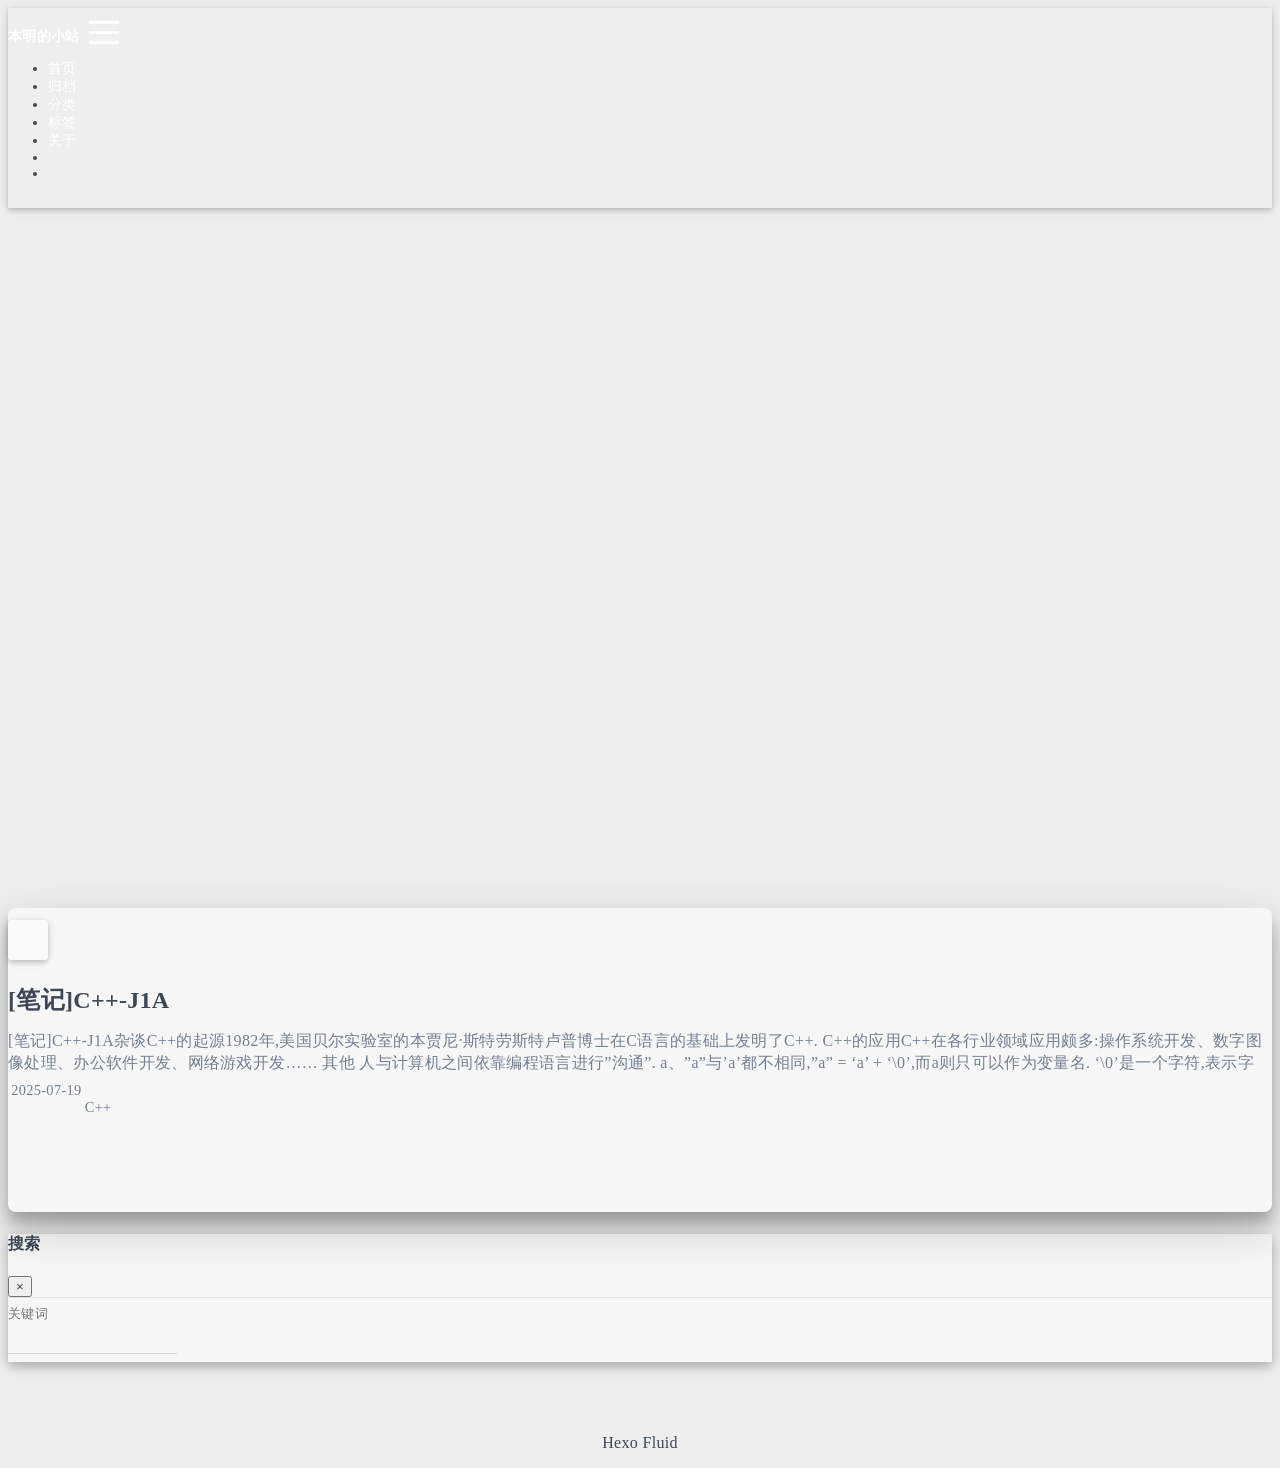
==== commit 361e57d0: "修改了笔记-C-J1A" ====
--- a/index.html
+++ b/index.html
@@ -21,7 +21,7 @@
   
     <meta property="og:type" content="website">
 <meta property="og:title" content="本明的小站">
-<meta property="og:url" content="http://example.com/index.html">
+<meta property="og:url" content="https://ben-ming.github.io/index.html">
 <meta property="og:site_name" content="本明的小站">
 <meta property="og:locale" content="zh_CN">
 <meta property="article:author" content="BenMing">
@@ -66,7 +66,7 @@
   <script id="fluid-configs">
     var Fluid = window.Fluid || {};
     Fluid.ctx = Object.assign({}, Fluid.ctx)
-    var CONFIG = {"hostname":"example.com","root":"/","version":"1.9.8","typing":{"enable":true,"typeSpeed":70,"cursorChar":"_","loop":false,"scope":[]},"anchorjs":{"enable":true,"element":"h1,h2,h3,h4,h5,h6","placement":"left","visible":"hover","icon":""},"progressbar":{"enable":true,"height_px":3,"color":"#29d","options":{"showSpinner":false,"trickleSpeed":100}},"code_language":{"enable":true,"default":"TEXT"},"copy_btn":true,"image_caption":{"enable":true},"image_zoom":{"enable":true,"img_url_replace":["",""]},"toc":{"enable":true,"placement":"right","headingSelector":"h1,h2,h3,h4,h5,h6","collapseDepth":0},"lazyload":{"enable":true,"loading_img":"/img/loading.gif","onlypost":false,"offset_factor":2},"web_analytics":{"enable":false,"follow_dnt":true,"baidu":null,"google":{"measurement_id":null},"tencent":{"sid":null,"cid":null},"leancloud":{"app_id":null,"app_key":null,"server_url":null,"path":"window.location.pathname","ignore_local":false},"umami":{"src":null,"website_id":null,"domains":null,"start_time":"2024-01-01T00:00:00.000Z","token":null,"api_server":"ben-ming.github.io"}},"search_path":"/local-search.xml","include_content_in_search":true};
+    var CONFIG = {"hostname":"ben-ming.github.io","root":"/","version":"1.9.8","typing":{"enable":true,"typeSpeed":70,"cursorChar":"_","loop":false,"scope":[]},"anchorjs":{"enable":true,"element":"h1,h2,h3,h4,h5,h6","placement":"left","visible":"hover","icon":""},"progressbar":{"enable":true,"height_px":3,"color":"#29d","options":{"showSpinner":false,"trickleSpeed":100}},"code_language":{"enable":true,"default":"TEXT"},"copy_btn":true,"image_caption":{"enable":true},"image_zoom":{"enable":true,"img_url_replace":["",""]},"toc":{"enable":true,"placement":"right","headingSelector":"h1,h2,h3,h4,h5,h6","collapseDepth":0},"lazyload":{"enable":true,"loading_img":"/img/loading.gif","onlypost":false,"offset_factor":2},"web_analytics":{"enable":false,"follow_dnt":true,"baidu":null,"google":{"measurement_id":null},"tencent":{"sid":null,"cid":null},"leancloud":{"app_id":null,"app_key":null,"server_url":null,"path":"window.location.pathname","ignore_local":false},"umami":{"src":null,"website_id":null,"domains":null,"start_time":"2024-01-01T00:00:00.000Z","token":null,"api_server":"ben-ming.github.io"}},"search_path":"/local-search.xml","include_content_in_search":true};
 
     if (CONFIG.web_analytics.follow_dnt) {
       var dntVal = navigator.doNotTrack || window.doNotTrack || navigator.msDoNotTrack;
@@ -240,7 +240,7 @@
       
       <a class="index-excerpt index-excerpt__noimg" href="/1/" target="_self">
         <div>
-          
+          [笔记]C++-J1A杂谈C++的起源1982年,美国贝尔实验室的本贾尼·斯特劳斯特卢普博士在C语言的基础上发明了C++. C++的应用C++在各行业领域应用颇多:操作系统开发、数字图像处理、办公软件开发、网络游戏开发…… 其他 人与计算机之间依靠编程语言进行”沟通”.  a、”a”与’a’都不相同,”a” &#x3D; ‘a’ + ‘\0’,而a则只可以作为变量名.  ‘\0’是一个字符,表示字
         </div>
       </a>
 
